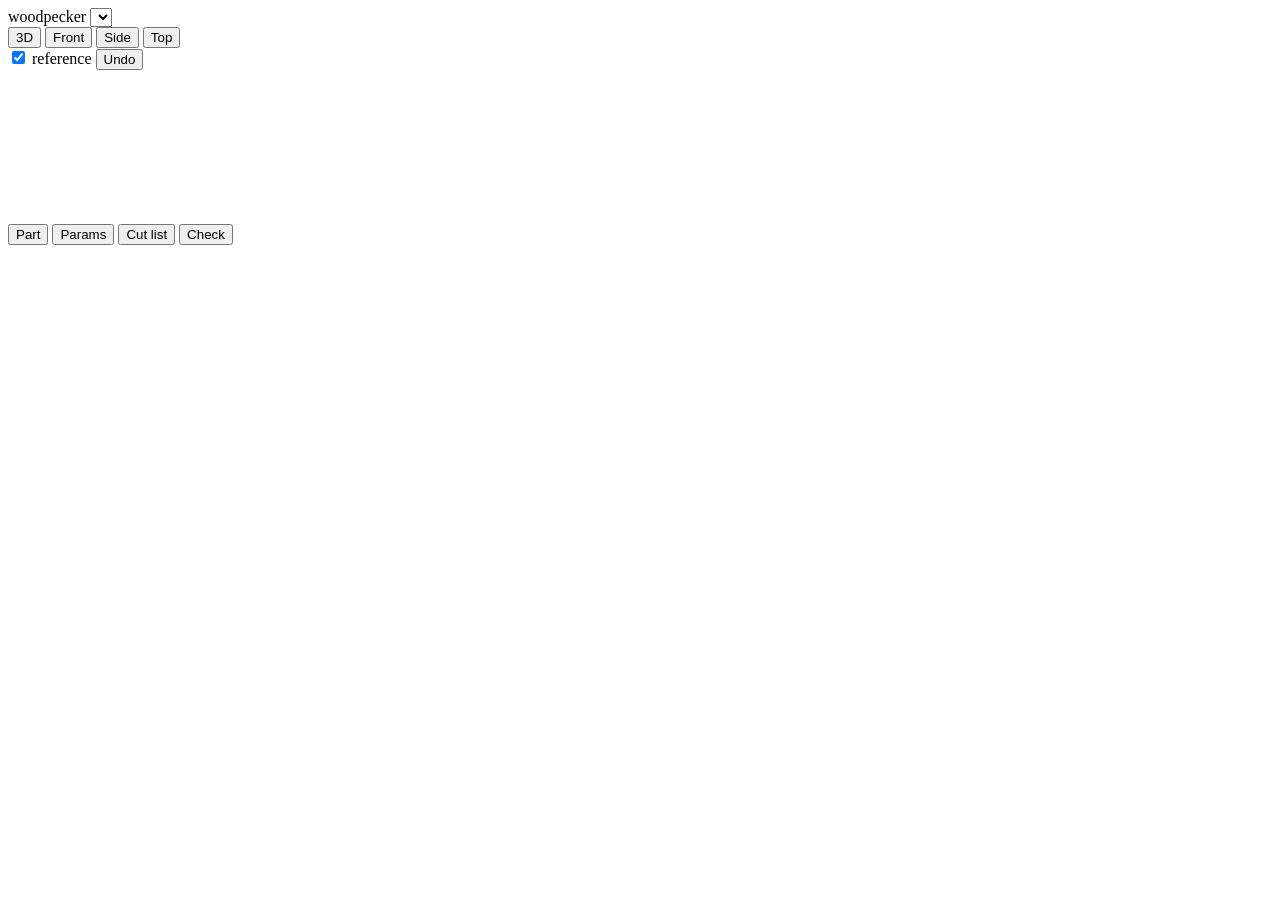
==== woodpecker/static/index.html @ 4f66f19c "Woodpecker tier 1: parametric design files, 3D viewer, MCP tools, cut list, tip check Design JSON wi" ====
<!doctype html>
<html lang="en">
<head>
<meta charset="utf-8">
<meta name="viewport" content="width=device-width, initial-scale=1">
<title>Woodpecker</title>
<link rel="stylesheet" href="/static/style.css">
<script type="importmap">
{ "imports": { "three": "/static/vendor/three.module.js" } }
</script>
</head>
<body>
<header class="bar">
  <span class="brand">woodpecker</span>
  <select id="design" aria-label="Design"></select>
  <nav class="views" aria-label="View">
    <button data-view="persp" class="on">3D</button>
    <button data-view="front">Front</button>
    <button data-view="side">Side</button>
    <button data-view="top">Top</button>
  </nav>
  <label class="toggle"><input type="checkbox" id="showRef" checked> reference</label>
  <button id="undo" title="Undo the last change (yours or the agent's)">Undo</button>
  <span id="status" class="status"></span>
</header>
<main>
  <section id="viewport">
    <canvas id="canvas"></canvas>
    <div id="overall" class="overlay"></div>
    <div id="hover" class="hover" hidden></div>
    <div id="error" class="error" hidden></div>
  </section>
  <aside id="panel">
    <nav class="tabs">
      <button data-tab="part" class="on">Part</button>
      <button data-tab="params">Params</button>
      <button data-tab="cut">Cut list</button>
      <button data-tab="check">Check</button>
    </nav>
    <div id="tab-part" class="tab"></div>
    <div id="tab-params" class="tab" hidden></div>
    <div id="tab-cut" class="tab" hidden></div>
    <div id="tab-check" class="tab" hidden></div>
  </aside>
</main>
<script type="module" src="/static/app.js"></script>
</body>
</html>
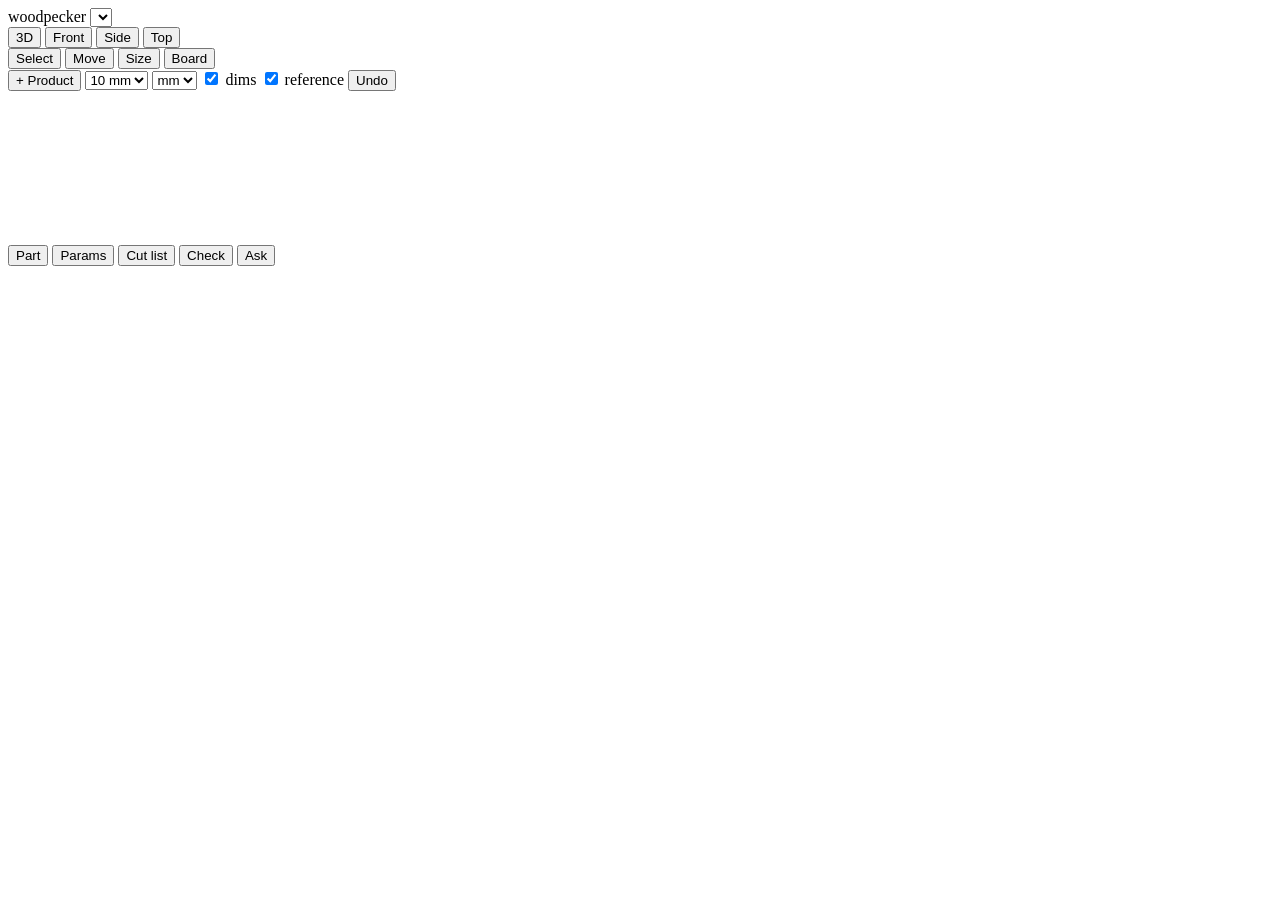
==== commit 6f685e45: "Tiers 2 and 3, IKEA catalog, greenhouse and KALLAX designs Model: Python now resolves every part to " ====
--- a/woodpecker/static/index.html
+++ b/woodpecker/static/index.html
@@ -13,19 +13,43 @@
 <header class="bar">
   <span class="brand">woodpecker</span>
   <select id="design" aria-label="Design"></select>
-  <nav class="views" aria-label="View">
-    <button data-view="persp" class="on">3D</button>
-    <button data-view="front">Front</button>
-    <button data-view="side">Side</button>
-    <button data-view="top">Top</button>
+  <nav class="views seg" aria-label="View">
+    <button data-view="persp" class="on" title="3D (1)">3D</button>
+    <button data-view="front" title="Front (2)">Front</button>
+    <button data-view="side" title="Side (3)">Side</button>
+    <button data-view="top" title="Top (4)">Top</button>
   </nav>
+  <nav class="tools seg" aria-label="Tool">
+    <button data-tool="select" class="on" title="Select (V)">Select</button>
+    <button data-tool="move" title="Move (G)">Move</button>
+    <button data-tool="size" title="Resize (S)">Size</button>
+    <button data-tool="board" title="Draw a board (B)">Board</button>
+  </nav>
+  <span id="boardOpts" class="opts" hidden>
+    <select id="boardMat" aria-label="Board material"></select>
+    <select id="boardOrient" aria-label="Board orientation">
+      <option value="flat">flat</option>
+      <option value="edge">on edge</option>
+      <option value="upright">upright</option>
+    </select>
+    <label class="toggle">height <input id="boardLen" type="number" value="1000" step="10" style="width:72px"></label>
+  </span>
+  <button id="addProduct" title="Add a bought product (IKEA etc.)">+ Product</button>
+  <span class="opts">
+    <select id="snap" aria-label="Snap" title="Snap">
+      <option value="1">1 mm</option><option value="10" selected>10 mm</option><option value="50">50 mm</option>
+    </select>
+    <select id="units" aria-label="Units"><option value="mm">mm</option><option value="cm">cm</option><option value="in">in</option></select>
+  </span>
+  <label class="toggle"><input type="checkbox" id="showDims" checked> dims</label>
   <label class="toggle"><input type="checkbox" id="showRef" checked> reference</label>
-  <button id="undo" title="Undo the last change (yours or the agent's)">Undo</button>
+  <button id="undo" title="Undo the last change, yours or the agent's (⌘Z)">Undo</button>
   <span id="status" class="status"></span>
 </header>
 <main>
   <section id="viewport">
     <canvas id="canvas"></canvas>
+    <canvas id="overlay"></canvas>
     <div id="overall" class="overlay"></div>
     <div id="hover" class="hover" hidden></div>
     <div id="error" class="error" hidden></div>
@@ -36,13 +60,40 @@
       <button data-tab="params">Params</button>
       <button data-tab="cut">Cut list</button>
       <button data-tab="check">Check</button>
+      <button data-tab="ask">Ask</button>
     </nav>
     <div id="tab-part" class="tab"></div>
     <div id="tab-params" class="tab" hidden></div>
     <div id="tab-cut" class="tab" hidden></div>
     <div id="tab-check" class="tab" hidden></div>
+    <div id="tab-ask" class="tab chat" hidden>
+      <div id="chatLog" class="log"></div>
+      <div class="composer">
+        <textarea id="chatIn" rows="2" placeholder="Make the base 650 deep…  (Enter sends, Shift+Enter new line)"></textarea>
+        <div class="row2"><button id="chatReset" class="quiet">New conversation</button><button id="chatSend">Send</button></div>
+      </div>
+    </div>
   </aside>
 </main>
+
+<dialog id="catDlg">
+  <form method="dialog">
+    <h2>Add a product</h2>
+    <input id="catQ" placeholder="Search: kallax, billy, 202.758.14…" autocomplete="off">
+    <div id="catList" class="catlist"></div>
+    <div class="row2"><span class="muted small">Missing one? Ask the agent to add it from the maker’s page.</span><button value="cancel">Close</button></div>
+  </form>
+</dialog>
+
+<dialog id="boardDlg">
+  <form method="dialog">
+    <h2>New board</h2>
+    <p class="muted" id="bdSize"></p>
+    <label>Name <input id="bdName" autocomplete="off"></label>
+    <label>What does it do? <input id="bdRole" placeholder="e.g. shelf for the Apple TV" autocomplete="off"></label>
+    <div class="row2 rev"><button value="ok">Add</button><button value="cancel" class="quiet">Cancel</button></div>
+  </form>
+</dialog>
 <script type="module" src="/static/app.js"></script>
 </body>
 </html>
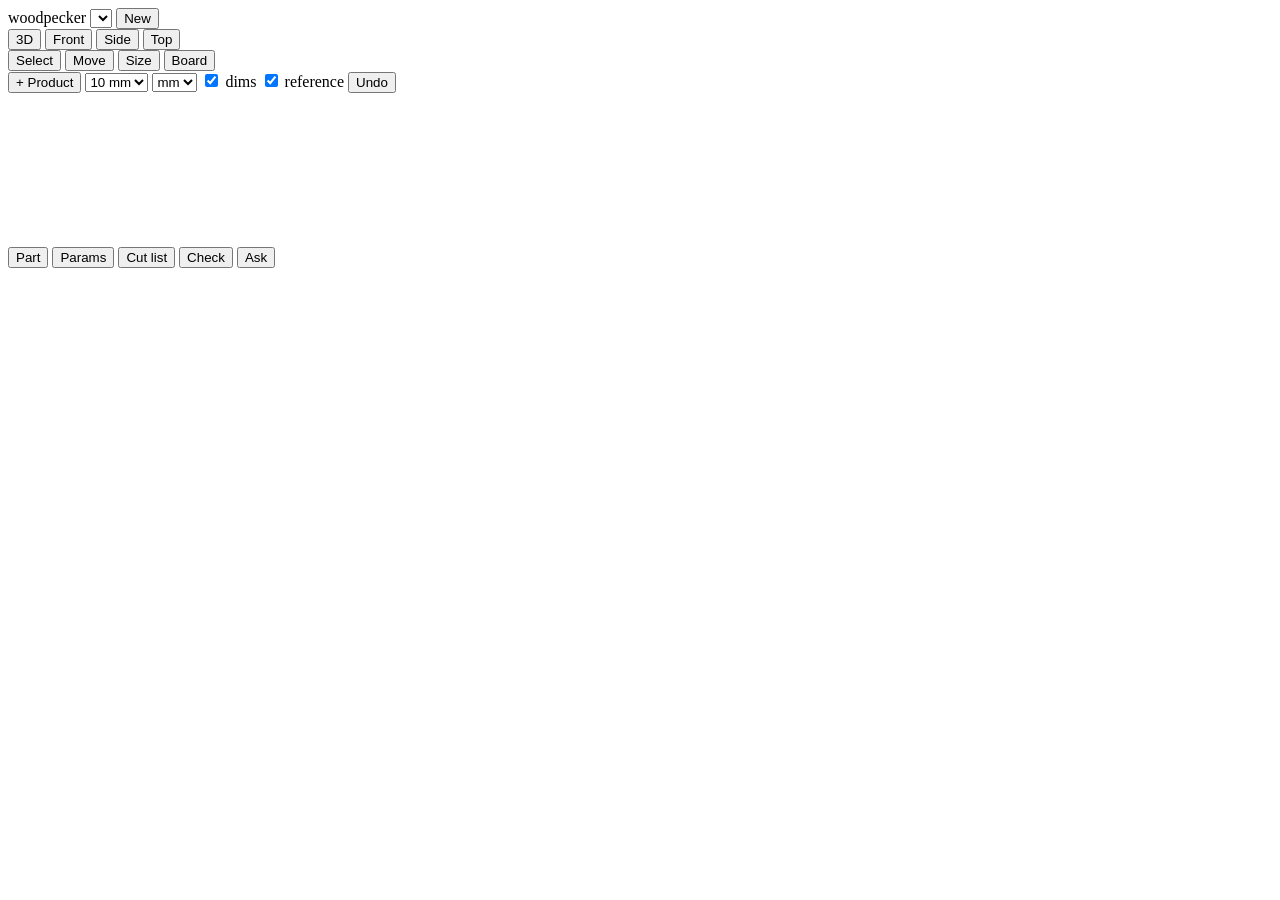
==== commit 896e0cc3: "New designs from scratch, a Magpie page per design with server-rendered drawings, droplet deploy - N" ====
--- a/woodpecker/static/index.html
+++ b/woodpecker/static/index.html
@@ -13,6 +13,7 @@
 <header class="bar">
   <span class="brand">woodpecker</span>
   <select id="design" aria-label="Design"></select>
+  <button id="newDesign" title="Start a new design">New</button>
   <nav class="views seg" aria-label="View">
     <button data-view="persp" class="on" title="3D (1)">3D</button>
     <button data-view="front" title="Front (2)">Front</button>
@@ -44,6 +45,7 @@
   <label class="toggle"><input type="checkbox" id="showDims" checked> dims</label>
   <label class="toggle"><input type="checkbox" id="showRef" checked> reference</label>
   <button id="undo" title="Undo the last change, yours or the agent's (⌘Z)">Undo</button>
+  <a id="pageLink" class="pagelink" target="_blank" rel="noopener" hidden>Magpie page</a>
   <span id="status" class="status"></span>
 </header>
 <main>
@@ -80,8 +82,13 @@
   <form method="dialog">
     <h2>Add a product</h2>
     <input id="catQ" placeholder="Search: kallax, billy, 202.758.14…" autocomplete="off">
-    <div id="catList" class="catlist"></div>
-    <div class="row2"><span class="muted small">Missing one? Ask the agent to add it from the maker’s page.</span><button value="cancel">Close</button></div>
+    <div class="catlist">
+      <h3>Your catalog</h3>
+      <div id="catList"></div>
+      <h3 id="ikeaHead">From IKEA (live)</h3>
+      <div id="ikeaList"></div>
+    </div>
+    <div class="row2"><span class="muted small">IKEA results come from IKEA’s unofficial web endpoints. Sizes, prices and loads are IKEA’s; panel thickness and insides are guesses, shown as “assumed”.</span><button value="cancel">Close</button></div>
   </form>
 </dialog>
 
@@ -94,6 +101,21 @@
     <div class="row2 rev"><button value="ok">Add</button><button value="cancel" class="quiet">Cancel</button></div>
   </form>
 </dialog>
+<dialog id="newDlg">
+  <form method="dialog">
+    <h2>New design</h2>
+    <label>Title <input id="ndTitle" placeholder="e.g. Garage shelving 2 m" autocomplete="off" required></label>
+    <label>File name <input id="ndName" placeholder="garage-shelving" autocomplete="off" pattern="[a-z0-9][a-z0-9_-]*"></label>
+    <label>Start from
+      <select id="ndFrom"><option value="">a blank design (common plywood and timber ready)</option></select>
+    </label>
+    <label>What do you want to build? <span class="muted small">(optional: the agent starts on it in the Ask tab)</span>
+      <textarea id="ndAsk" rows="4" placeholder="A wall shelf for the garage, 2 m wide, 4 shelves, 40 cm deep, holding paint cans. Spruce frame, plywood shelves."></textarea>
+    </label>
+    <p class="muted small" id="ndPage"></p>
+    <div class="row2 rev"><button value="ok">Create</button><button value="cancel" class="quiet">Cancel</button></div>
+  </form>
+</dialog>
 <script type="module" src="/static/app.js"></script>
 </body>
 </html>
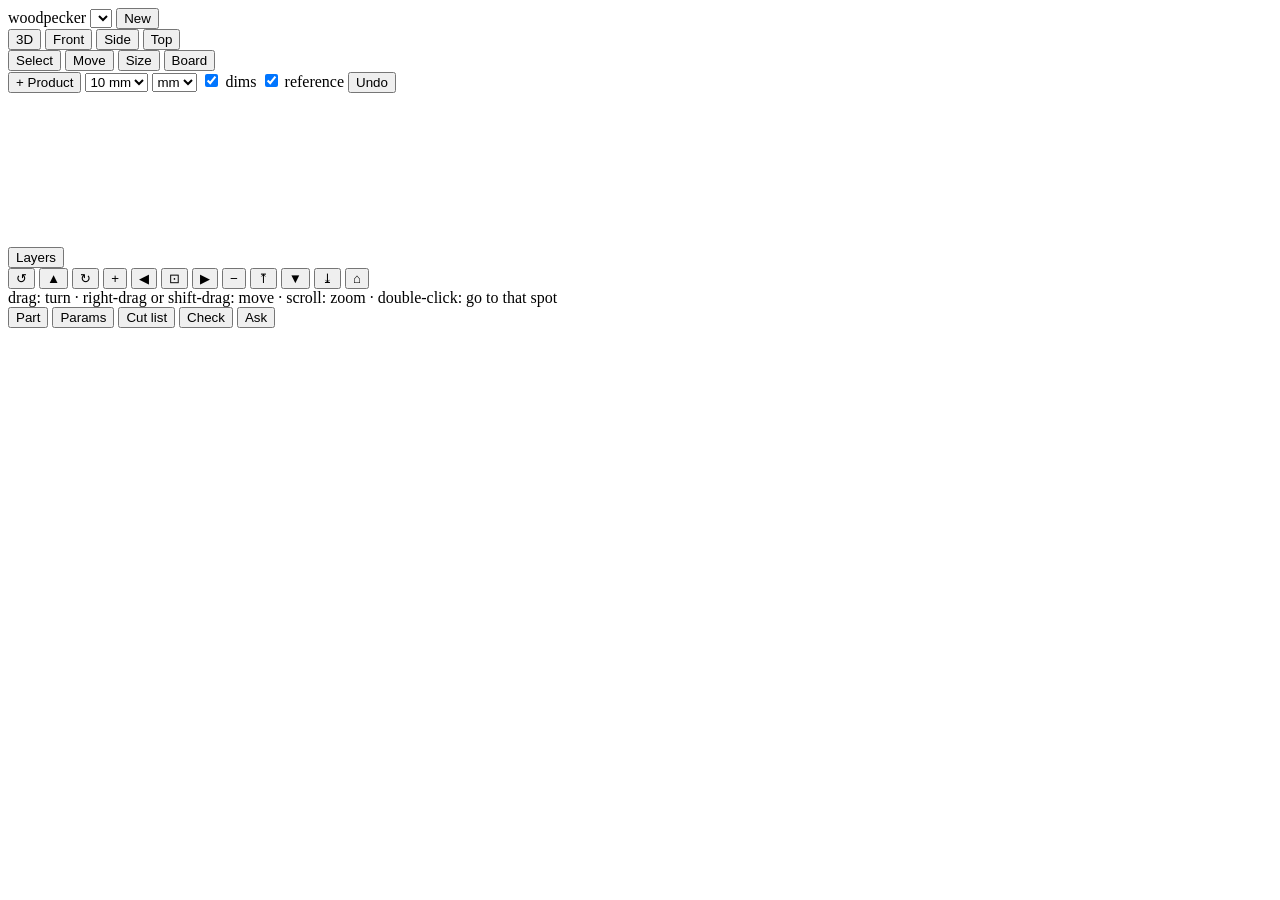
==== commit 7d395bbe: "Viewer: layers to show/hide groups and materials, easier navigation (WOOD-21) - Layers panel over th" ====
--- a/woodpecker/static/index.html
+++ b/woodpecker/static/index.html
@@ -55,6 +55,25 @@
     <div id="overall" class="overlay"></div>
     <div id="hover" class="hover" hidden></div>
     <div id="error" class="error" hidden></div>
+    <div id="layers" class="layers">
+      <button id="layersBtn" title="Show or hide groups and materials">Layers</button>
+      <div id="layersBody" class="layers-body" hidden></div>
+    </div>
+    <div id="nav" class="navpad" aria-label="Move the view">
+      <button data-nav="turn-l" data-turn title="Turn left (Shift+←)">↺</button>
+      <button data-nav="pan-u" title="Move up (↑)">▲</button>
+      <button data-nav="turn-r" data-turn title="Turn right (Shift+→)">↻</button>
+      <button data-nav="zoom-i" title="Zoom in (+, or scroll)">+</button>
+      <button data-nav="pan-l" title="Move left (←)">◀</button>
+      <button data-nav="fit" title="Fit the selection, or everything showing (F)">⊡</button>
+      <button data-nav="pan-r" title="Move right (→)">▶</button>
+      <button data-nav="zoom-o" title="Zoom out (−, or scroll)">−</button>
+      <button data-nav="tilt-u" data-tilt title="Look from higher (Shift+↑)">⤒</button>
+      <button data-nav="pan-d" title="Move down (↓)">▼</button>
+      <button data-nav="tilt-d" data-tilt title="Look from lower (Shift+↓)">⤓</button>
+      <button data-nav="home" title="Back to the start view (H)">⌂</button>
+    </div>
+    <div class="navhint">drag: turn · right-drag or shift-drag: move · scroll: zoom · double-click: go to that spot</div>
   </section>
   <aside id="panel">
     <nav class="tabs">
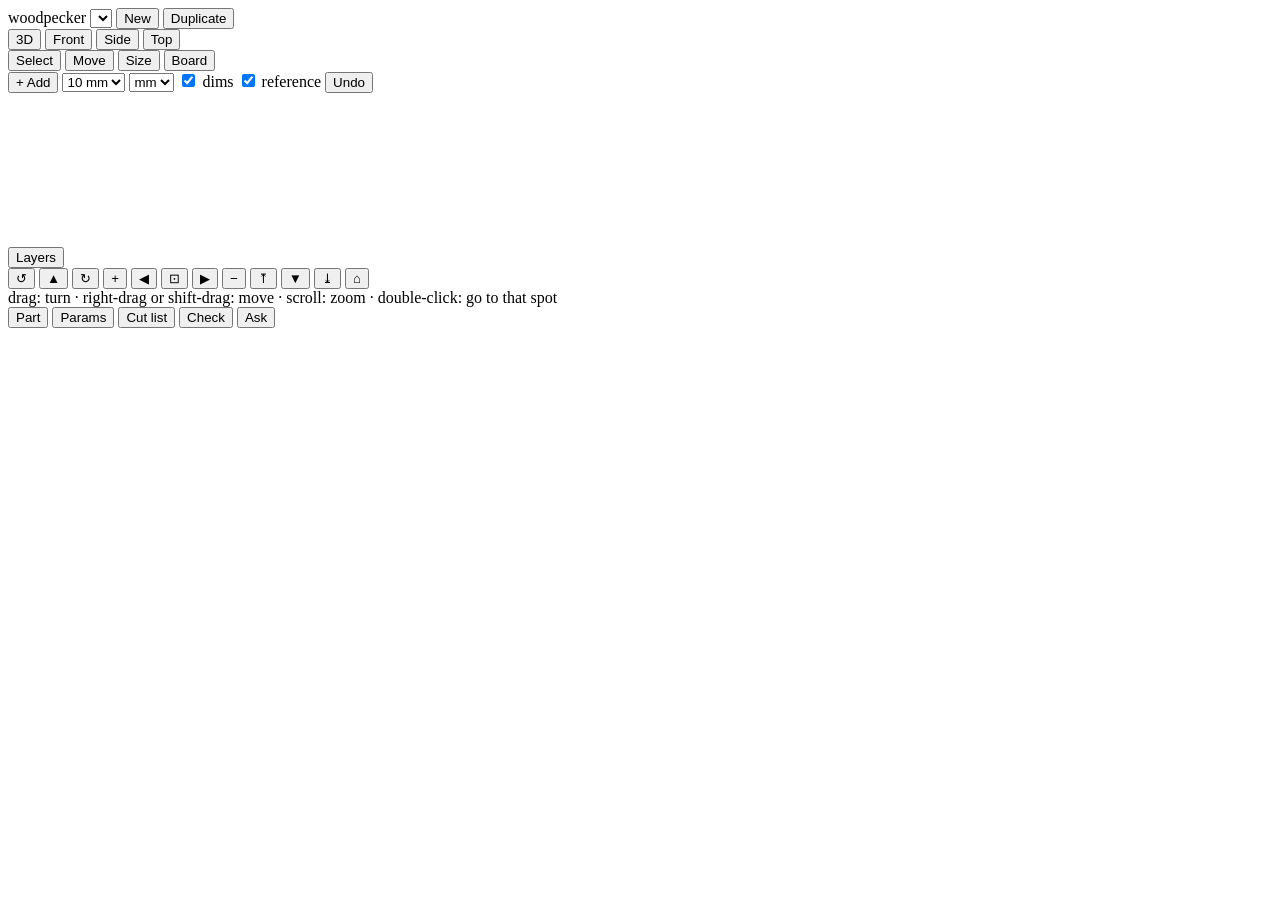
==== commit 878d218a: "Duplicate a design from the viewer; place one design inside another - Duplicate button: the New dial" ====
--- a/woodpecker/static/index.html
+++ b/woodpecker/static/index.html
@@ -14,6 +14,7 @@
   <span class="brand">woodpecker</span>
   <select id="design" aria-label="Design"></select>
   <button id="newDesign" title="Start a new design">New</button>
+  <button id="dupDesign" title="Copy this design to try a variation; the original stays as it is">Duplicate</button>
   <nav class="views seg" aria-label="View">
     <button data-view="persp" class="on" title="3D (1)">3D</button>
     <button data-view="front" title="Front (2)">Front</button>
@@ -35,7 +36,7 @@
     </select>
     <label class="toggle">height <input id="boardLen" type="number" value="1000" step="10" style="width:72px"></label>
   </span>
-  <button id="addProduct" title="Add a bought product (IKEA etc.)">+ Product</button>
+  <button id="addProduct" title="Add a bought product (IKEA etc.) or one of your designs">+ Add</button>
   <span class="opts">
     <select id="snap" aria-label="Snap" title="Snap">
       <option value="1">1 mm</option><option value="10" selected>10 mm</option><option value="50">50 mm</option>
@@ -99,11 +100,13 @@
 
 <dialog id="catDlg">
   <form method="dialog">
-    <h2>Add a product</h2>
-    <input id="catQ" placeholder="Search: kallax, billy, 202.758.14…" autocomplete="off">
+    <h2>Add a product or a design</h2>
+    <input id="catQ" placeholder="Search: kallax, billy, 202.758.14, tv cart…" autocomplete="off">
     <div class="catlist">
       <h3>Your catalog</h3>
       <div id="catList"></div>
+      <h3>Your designs <span class="muted small">(placed live: edits to it show up here)</span></h3>
+      <div id="dsgList"></div>
       <h3 id="ikeaHead">From IKEA (live)</h3>
       <div id="ikeaList"></div>
     </div>
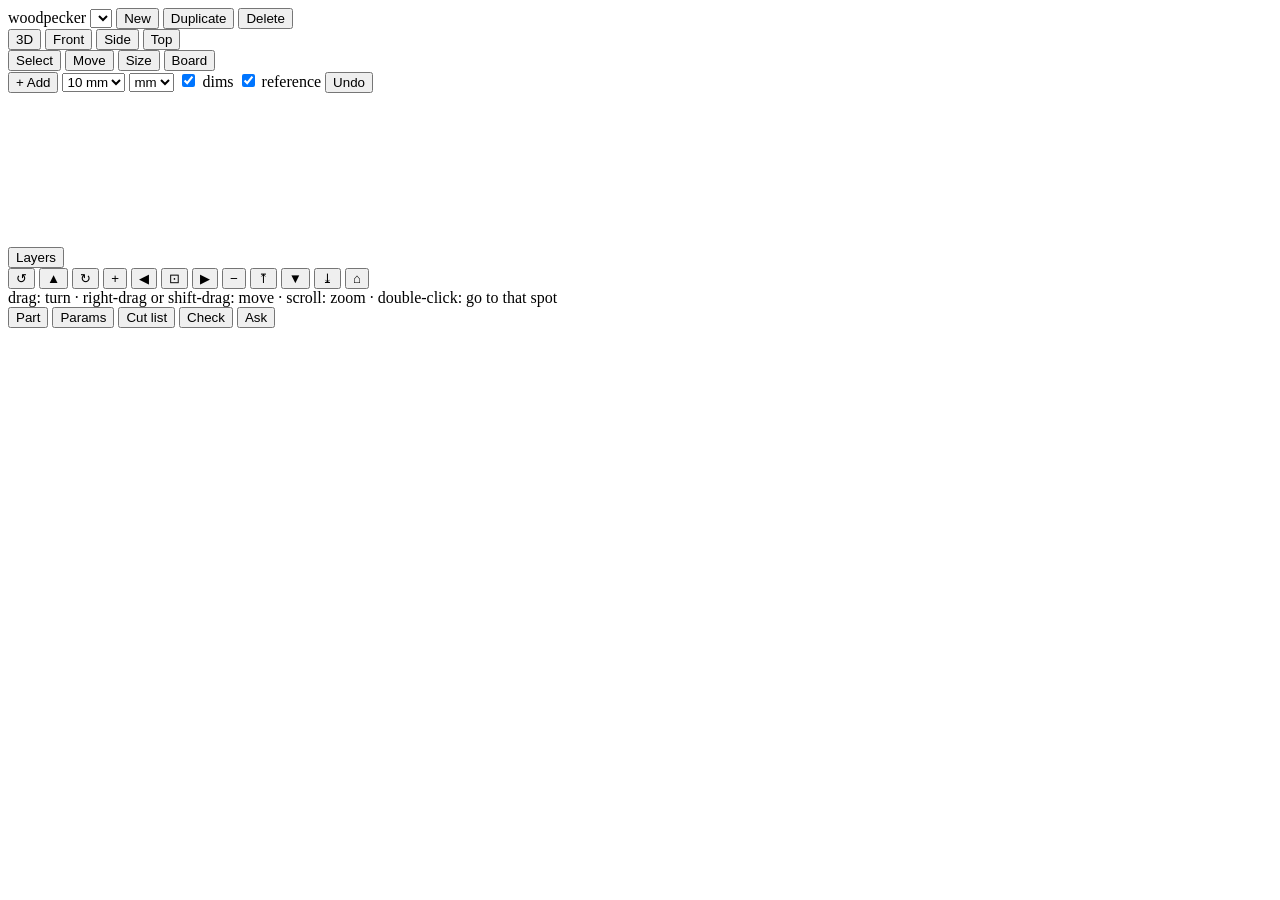
==== commit b24fa45a: "Delete a design from the viewer; furniture list in the house model - Delete button: confirms, names " ====
--- a/woodpecker/static/index.html
+++ b/woodpecker/static/index.html
@@ -15,6 +15,7 @@
   <select id="design" aria-label="Design"></select>
   <button id="newDesign" title="Start a new design">New</button>
   <button id="dupDesign" title="Copy this design to try a variation; the original stays as it is">Duplicate</button>
+  <button id="delDesign" class="quiet" title="Delete this design (a copy is kept in its history)">Delete</button>
   <nav class="views seg" aria-label="View">
     <button data-view="persp" class="on" title="3D (1)">3D</button>
     <button data-view="front" title="Front (2)">Front</button>
